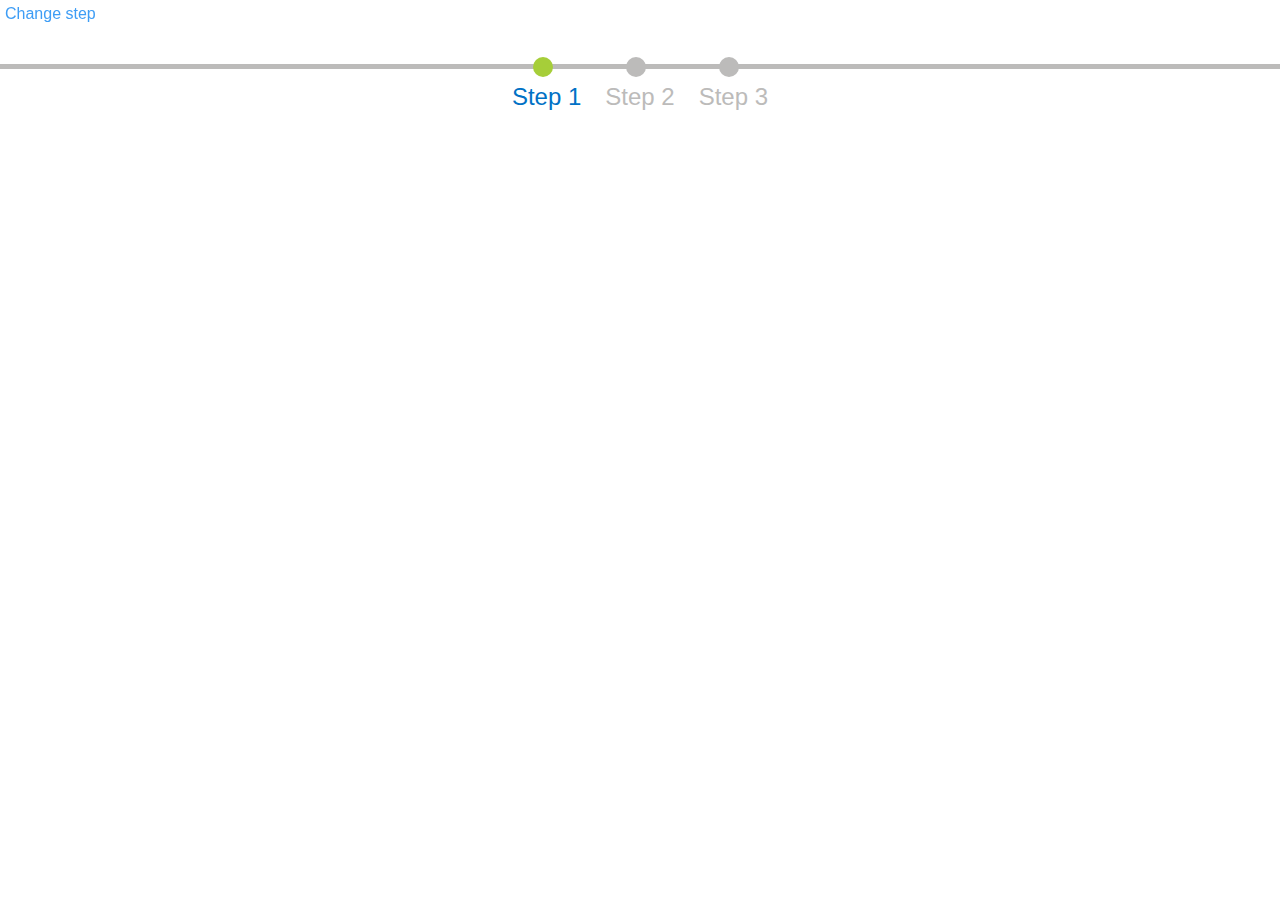
==== menus/dot-steps.html @ 799657f4 "dot progress added" ====
<!DOCTYPE html>
<html lang="en">
<head>
    <meta name="viewport" content="width=device-width, initial-scale=1">
    <style type="text/css">
        * { margin: 0; padding: 0; }
        body {
            padding-top: 3em;
        }
        .change,
        .show-sass {
            font-family: Arial, sans-serif;
            font-size: 0.8em;
            cursor: pointer;
            padding: 5px;
            color: #3E9DF5;
        }
        .change {
            position: fixed;
            top: 0;
            left: 0;
            font-size: 1em;
        }
        .hidden {
            display: none;
        }
        .gist {
            font-size: 12px;
        }


        .steps {
          margin-bottom: 0.5em;
          margin-top: 1em;
          border-top: solid 3px #bcbbba;
          text-align: center;
        }
        @media only screen and (min-width: 640px) {
          .steps {
            border-width: 5px;
          }
        }
        .steps ul {
          list-style: none;
          padding: 0.5em;
          margin: 0;
          display: inline-block;
        }
        @media only screen and (min-width: 640px) {
          .steps ul {
            margin-top: 0.1em;
          }
        }
        .steps li {
          color: #bcbbba;
          float: left;
          font-family: "intel-lt", arial, sans-serif;
          /*margin-right: 1.5em;*/
          padding: 0.2em 0.5em;
          counter-increment: count;
          position: relative;
        }
        .steps li span {
          display: none;
        }
        .steps li:before {
          content: "";
          width: 10px;
          height: 10px;
          border-radius: 50%;
          background: #bcbbba;
          display: block;
          position: absolute;
          left: 35%;
          top: -0.9em;
        }
        .steps li:after {
          content: counter(count);
          min-width: 0.85em;
          display: inline-block;
        }
        @media only screen and (min-width: 640px) {
          .steps li:before {
            width: 20px;
            height: 20px;
          }
          .steps li {
            font-size: 1.5em;
          }
          .steps li span {
            display: inline;
          }
          .steps li:after {
            display: none;
          }
        }
        .steps .current {
          color: #0071c5;
        }
        .steps .current:before {
          background: #a6ce39;
        }
        .steps .current span {
          display: inline;
        }
        .steps .current:after {
          display: none;
        }
        @media only screen and (min-width: 640px) {
          .steps {
            text-align: center;
          }
          .steps ul {
            display: inline-block;
          }
        }
    </style>
</head>
<body>
    <div class="steps">
        <ul>
            <li class="current"><span>Step 1</span></li>
            <li><span>Step 2</span></li>
            <li><span>Step 3</span></li>
        </ul>
    </div>

    <p class="change">Change step</p>
    <!-- <p class="show-sass">Show sass</p> -->

    <div class="sass hidden">
      <script src="https://gist.github.com/grahamlicence/9952633.js"></script>
    </div>

    <script>
        var current = 0,
            steps = document.getElementsByTagName('li'),
            button = document.getElementsByTagName('p')[0],
            sassButton = document.getElementsByClassName('show-sass')[0],
            sass = document.getElementsByClassName('sass')[0],
            hidden = true;

        button.addEventListener('click', function (e) {
            e.preventDefault();
            steps[current].className = '';
            if (current < 2) {
                current += 1;
            } else {
                current = 0;
            }
            steps[current].className = 'current';
        });

        sassButton.addEventListener('click', function (e) {
            e.preventDefault();
            if (hidden) {
              sass.className = sass.className.replace('hidden', '');
            } else {
              sass.className += 'hidden';
            }
            hidden = !hidden;
        });
    </script>
</body>
</html>
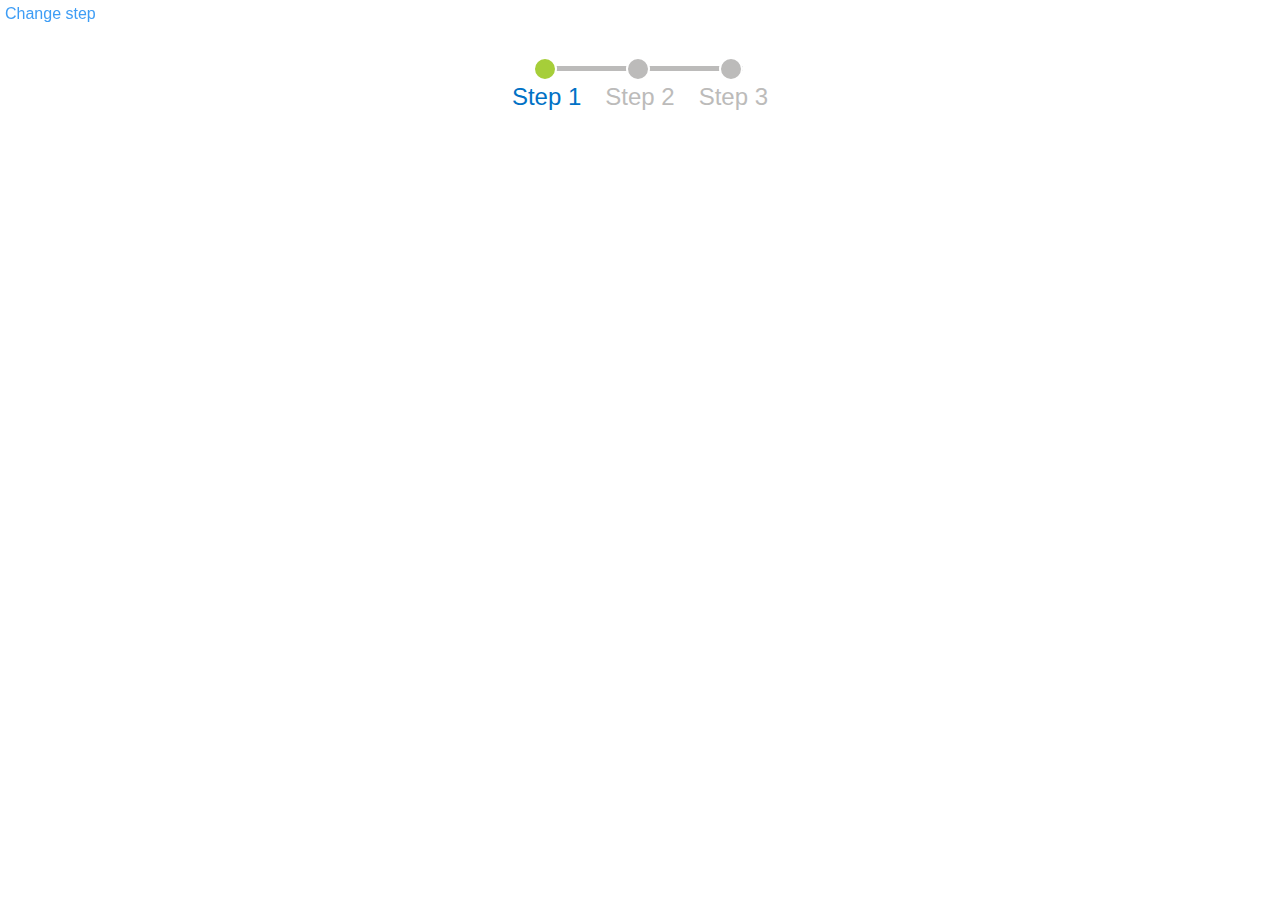
==== commit a6869567: "Dot steps example added" ====
--- a/menus/dot-steps.html
+++ b/menus/dot-steps.html
@@ -30,25 +30,44 @@
 
 
         .steps {
-          margin-bottom: 0.5em;
-          margin-top: 1em;
-          border-top: solid 3px #bcbbba;
           text-align: center;
-        }
-        @media only screen and (min-width: 640px) {
-          .steps {
-            border-width: 5px;
-          }
+          margin: 1em auto 0.5em;
         }
         .steps ul {
+          border-top: solid 3px #bcbbba;
           list-style: none;
           padding: 0.5em;
           margin: 0;
           display: inline-block;
+          position: relative;
+        }
+        .steps li:first-child span:before,
+        .steps li:last-child span:before {
+          content: "";
+          background: #fff;
+          width: 55%;
+          height: 10px;
+          position: absolute;
+          top: -14px;
+        }
+        .steps li:first-child span:before {
+          left: -0.7em;
+        }
+        .steps li:last-child span:before {
+          right: -0.5em;
+        }
+        @media only screen and (min-width: 640px) {
+          /*.steps li:first-child span:before {
+            left: -0.6em;
+          }*/
+          .steps li:last-child span:before {
+            right: -0.6em;
+          }
         }
         @media only screen and (min-width: 640px) {
           .steps ul {
             margin-top: 0.1em;
+            border-width: 5px;
           }
         }
         .steps li {
@@ -61,7 +80,7 @@
           position: relative;
         }
         .steps li span {
-          display: none;
+          /*display: none;*/
         }
         .steps li:before {
           content: "";
@@ -69,20 +88,22 @@
           height: 10px;
           border-radius: 50%;
           background: #bcbbba;
+          border: solid 2px white;
           display: block;
           position: absolute;
           left: 35%;
-          top: -0.9em;
+          top: -1em;
         }
         .steps li:after {
-          content: counter(count);
+         /* content: counter(count);
           min-width: 0.85em;
-          display: inline-block;
+          display: inline-block;*/
         }
         @media only screen and (min-width: 640px) {
           .steps li:before {
             width: 20px;
             height: 20px;
+            top: -0.9em;
           }
           .steps li {
             font-size: 1.5em;
@@ -151,15 +172,15 @@
             steps[current].className = 'current';
         });
 
-        sassButton.addEventListener('click', function (e) {
-            e.preventDefault();
-            if (hidden) {
-              sass.className = sass.className.replace('hidden', '');
-            } else {
-              sass.className += 'hidden';
-            }
-            hidden = !hidden;
-        });
+        // sassButton.addEventListener('click', function (e) {
+        //     e.preventDefault();
+        //     if (hidden) {
+        //       sass.className = sass.className.replace('hidden', '');
+        //     } else {
+        //       sass.className += 'hidden';
+        //     }
+        //     hidden = !hidden;
+        // });
     </script>
 </body>
 </html>